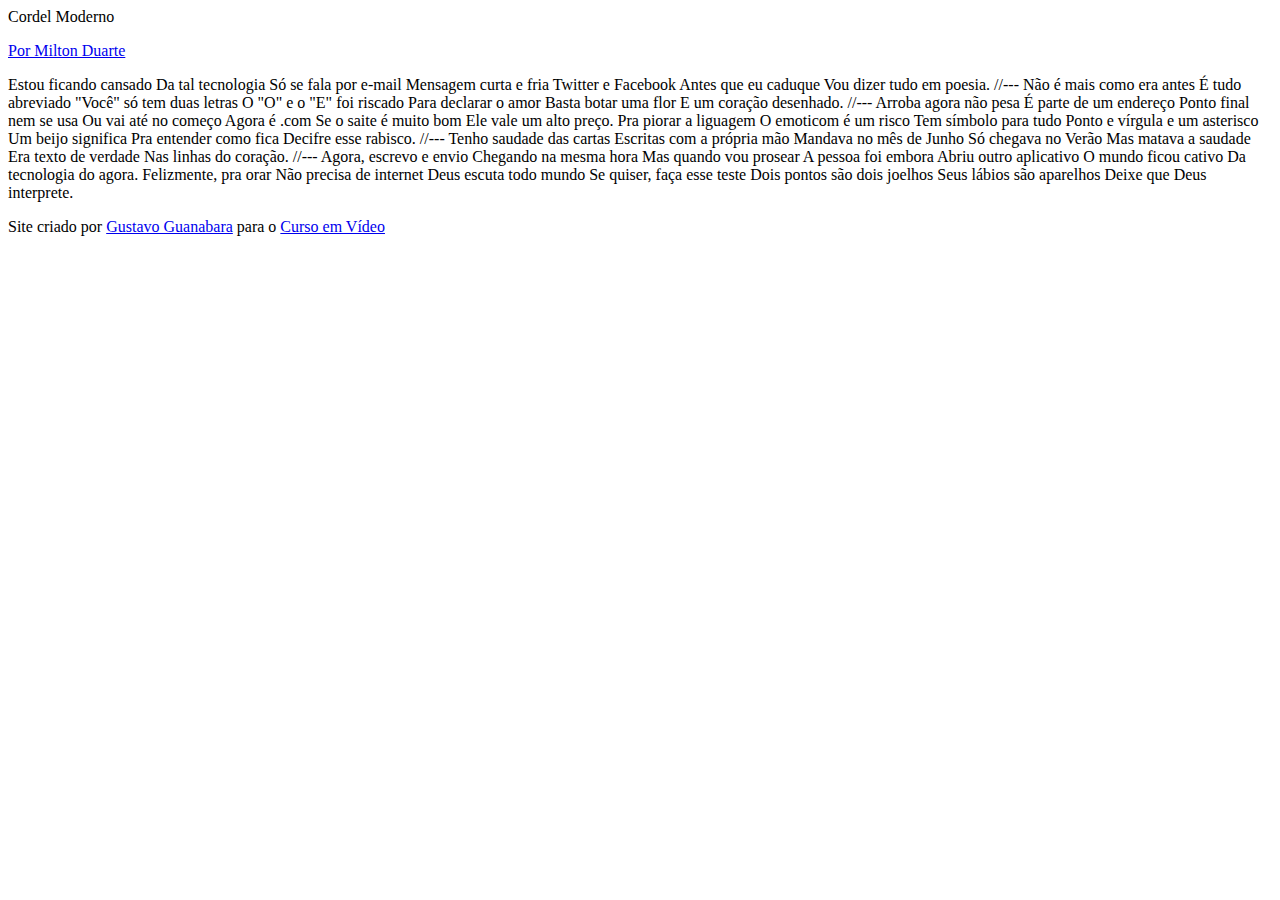
==== modulo-3/desafios/desafio012/index.html @ 0b8cabf4 "atualização 001" ====
<!DOCTYPE html>
<html lang="en">
<head>
    <meta charset="UTF-8">
    <meta http-equiv="X-UA-Compatible" content="IE=edge">
    <meta name="viewport" content="width=device-width, initial-scale=1.0">
    <link rel="shortcut icon" href="SL.ico" type="image/x-icon">
    <title>Cordel Moderno</title>
</head>
<body>
    <header>
        Cordel Moderno
        <p>
            <a href="https://www.recantodasletras.com.br/poesias/3186743" target="_blank" rel="external">Por Milton Duarte</a>
            
        </p>
    </header>

        Estou ficando cansado
        Da tal tecnologia
        Só se fala por e-mail
        Mensagem curta e fria
        Twitter e Facebook
        Antes que eu caduque
        Vou dizer tudo em poesia.

        //---

        Não é mais como era antes
        É tudo abreviado
        "Você" só tem duas letras
        O "O" e o "E" foi riscado
        Para declarar o amor
        Basta botar uma flor
        E um coração desenhado.

        //---

        Arroba agora não pesa
        É parte de um endereço
        Ponto final nem se usa
        Ou vai até no começo
        Agora é .com
        Se o saite é muito bom
        Ele vale um alto preço.

        Pra piorar a liguagem
        O emoticom é um risco
        Tem símbolo para tudo
        Ponto e vírgula e um asterisco
        Um beijo significa
        Pra entender como fica
        Decifre esse rabisco.

        //---

        Tenho saudade das cartas
        Escritas com a própria mão
        Mandava no mês de Junho
        Só chegava no Verão
        Mas matava a saudade
        Era texto de verdade
        Nas linhas do coração.

        //---

        Agora, escrevo e envio
        Chegando na mesma hora
        Mas quando vou prosear
        A pessoa foi embora
        Abriu outro aplicativo
        O mundo ficou cativo
        Da tecnologia do agora.

        Felizmente, pra orar
        Não precisa de internet
        Deus escuta todo mundo
        Se quiser, faça esse teste
        Dois pontos são dois joelhos
        Seus lábios são aparelhos
        Deixe que Deus interprete.
        <footer>
            <p>Site criado por <a href="https://gustavoguanabara.github.io" target="_blank" rel="external">Gustavo Guanabara</a> para o <a href="https://www.cursoemvideo.com" target="_blank" rel="external">Curso em Vídeo</a></p>
        </footer>
    
</body>
</html>
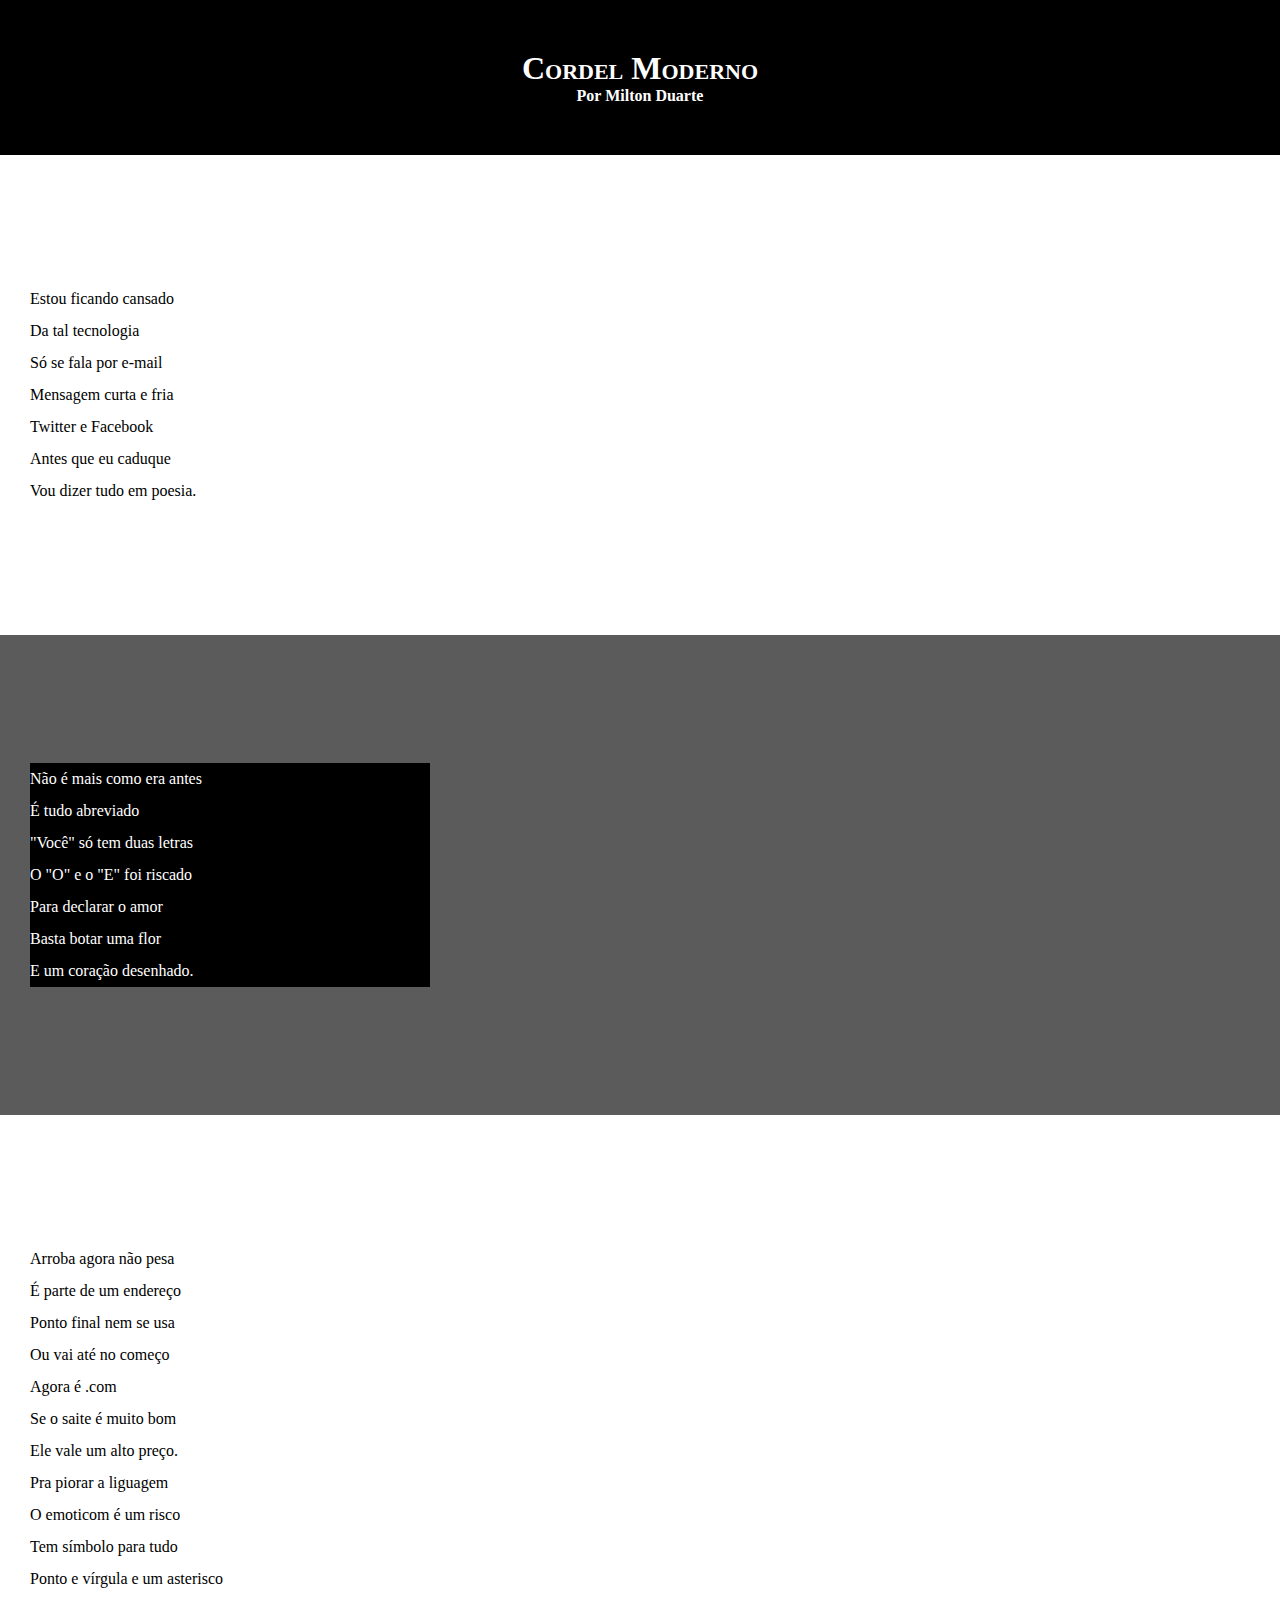
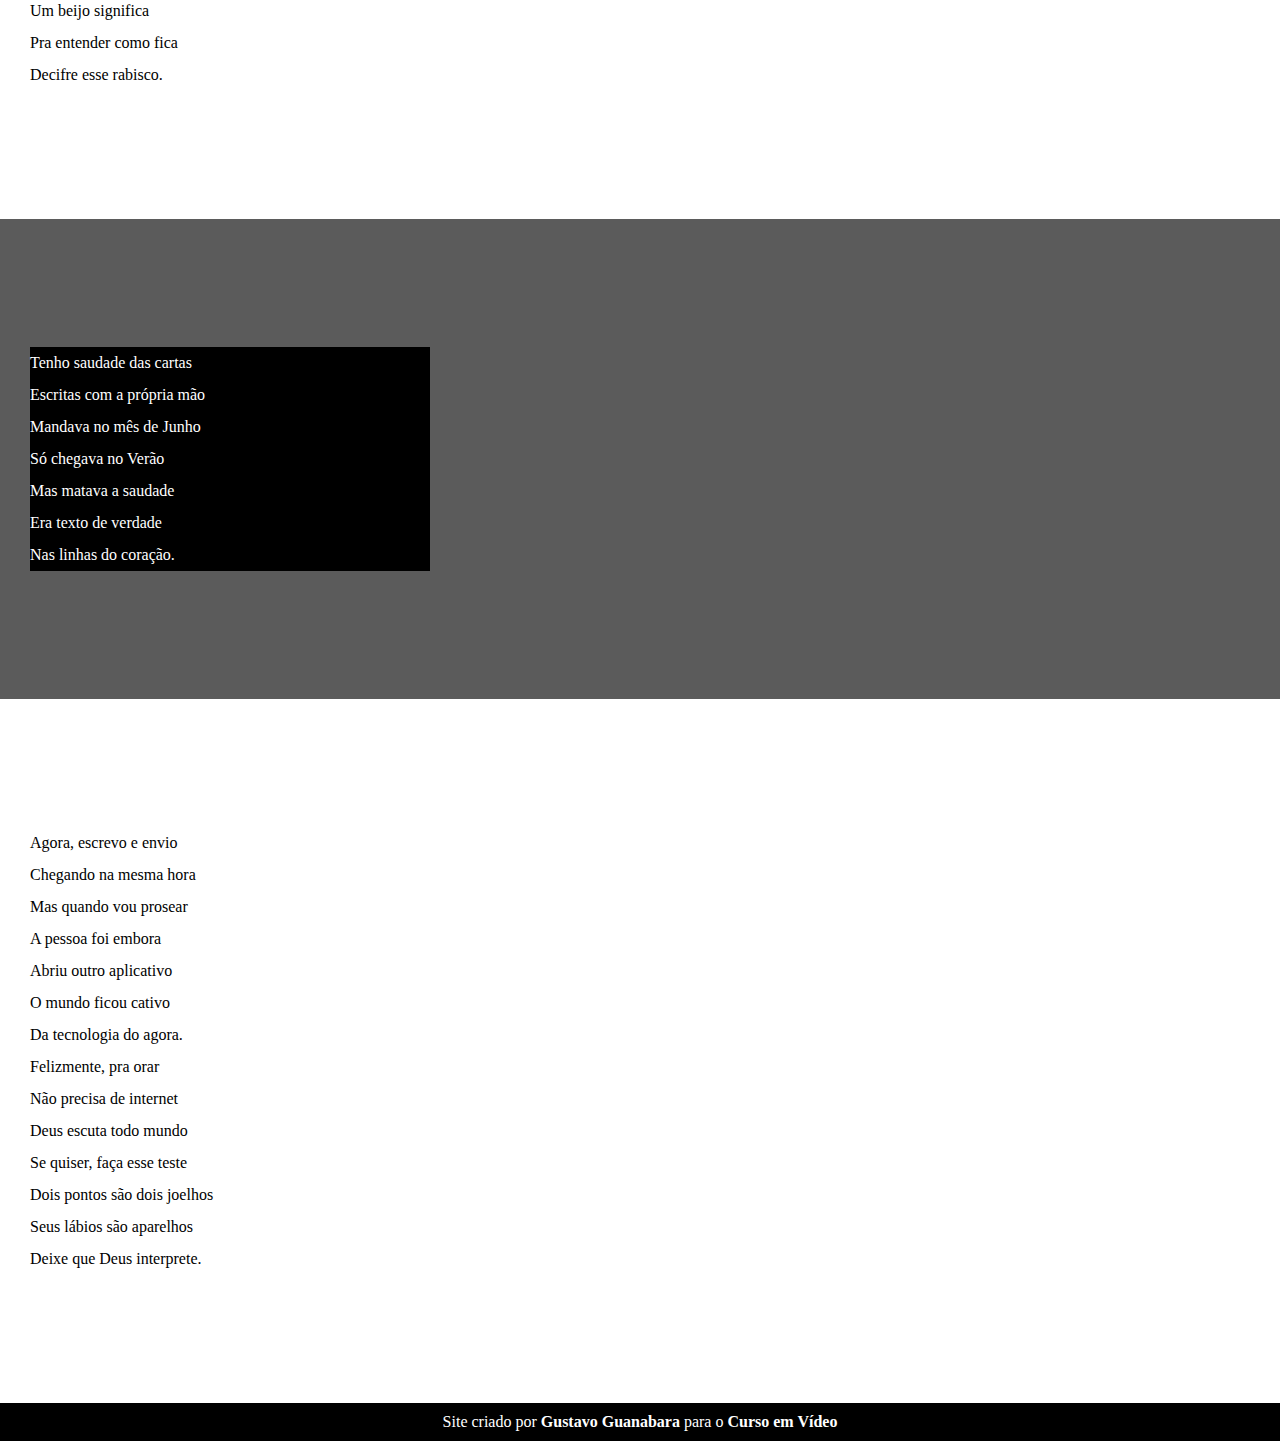
==== commit 2090b4e9: "atualização 002" ====
--- a/modulo-3/desafios/desafio012/index.html
+++ b/modulo-3/desafios/desafio012/index.html
@@ -5,80 +5,104 @@
     <meta http-equiv="X-UA-Compatible" content="IE=edge">
     <meta name="viewport" content="width=device-width, initial-scale=1.0">
     <link rel="shortcut icon" href="SL.ico" type="image/x-icon">
+    <link rel="stylesheet" href="estilo/style.css">
     <title>Cordel Moderno</title>
 </head>
 <body>
     <header>
-        Cordel Moderno
-        <p>
-            <a href="https://www.recantodasletras.com.br/poesias/3186743" target="_blank" rel="external">Por Milton Duarte</a>
-            
-        </p>
+        <h1>Cordel Moderno</h1>
+        
+            <p>
+                <a href="https://www.recantodasletras.com.br/poesias/3186743" target="_blank" rel="external">Por Milton Duarte</a>
+            </p>
+        
     </header>
 
-        Estou ficando cansado
-        Da tal tecnologia
-        Só se fala por e-mail
-        Mensagem curta e fria
-        Twitter e Facebook
-        Antes que eu caduque
-        Vou dizer tudo em poesia.
+        <section class="normal">
+            <p>
+                Estou ficando cansado <br>
+                Da tal tecnologia <br>
+                Só se fala por e-mail <br>
+                Mensagem curta e fria <br>
+                Twitter e Facebook <br>
+                Antes que eu caduque <br>
+                Vou dizer tudo em poesia.
+            </p>
+        </section>
 
-        //---
+        
 
-        Não é mais como era antes
-        É tudo abreviado
-        "Você" só tem duas letras
-        O "O" e o "E" foi riscado
-        Para declarar o amor
-        Basta botar uma flor
-        E um coração desenhado.
+        <section class="image">
+            <p>
+                Não é mais como era antes <br>
+                É tudo abreviado <br>
+                "Você" só tem duas letras <br>
+                O "O" e o "E" foi riscado <br>
+                Para declarar o amor <br>
+                Basta botar uma flor <br>
+                E um coração desenhado.
+            </p>
+        </section>
 
-        //---
+   
 
-        Arroba agora não pesa
-        É parte de um endereço
-        Ponto final nem se usa
-        Ou vai até no começo
-        Agora é .com
-        Se o saite é muito bom
-        Ele vale um alto preço.
+        <section class="normal">
+            <p>
+                Arroba agora não pesa <br>
+                É parte de um endereço <br>
+                Ponto final nem se usa <br>
+                Ou vai até no começo <br>
+                Agora é .com <br>
+                Se o saite é muito bom <br>
+                Ele vale um alto preço. <br>
+            </p>
+                <p>
+                Pra piorar a liguagem <br>
+                O emoticom é um risco <br>
+                Tem símbolo para tudo <br>
+                Ponto e vírgula e um asterisco <br>
+                Um beijo significa <br>
+                Pra entender como fica <br>
+                Decifre esse rabisco.
+            </p>
+        </section>
 
-        Pra piorar a liguagem
-        O emoticom é um risco
-        Tem símbolo para tudo
-        Ponto e vírgula e um asterisco
-        Um beijo significa
-        Pra entender como fica
-        Decifre esse rabisco.
+        
 
-        //---
+        <section class="image">
+            <p>
+                Tenho saudade das cartas <br>
+                Escritas com a própria mão <br>
+                Mandava no mês de Junho <br>
+                Só chegava no Verão <br>
+                Mas matava a saudade <br>
+                Era texto de verdade <br>
+                Nas linhas do coração.
+            </p>
+        </section>
 
-        Tenho saudade das cartas
-        Escritas com a própria mão
-        Mandava no mês de Junho
-        Só chegava no Verão
-        Mas matava a saudade
-        Era texto de verdade
-        Nas linhas do coração.
+        
 
-        //---
-
-        Agora, escrevo e envio
-        Chegando na mesma hora
-        Mas quando vou prosear
-        A pessoa foi embora
-        Abriu outro aplicativo
-        O mundo ficou cativo
-        Da tecnologia do agora.
-
-        Felizmente, pra orar
-        Não precisa de internet
-        Deus escuta todo mundo
-        Se quiser, faça esse teste
-        Dois pontos são dois joelhos
-        Seus lábios são aparelhos
-        Deixe que Deus interprete.
+        <section class="normal">
+            <p>
+                Agora, escrevo e envio <br>
+                Chegando na mesma hora <br>
+                Mas quando vou prosear <br>
+                A pessoa foi embora <br>
+                Abriu outro aplicativo <br>
+                O mundo ficou cativo <br>
+                Da tecnologia do agora. <br>
+            </p>
+            <p>
+                Felizmente, pra orar <br>
+                Não precisa de internet <br>
+                Deus escuta todo mundo <br>
+                Se quiser, faça esse teste <br>
+                Dois pontos são dois joelhos <br>
+                Seus lábios são aparelhos <br>
+                Deixe que Deus interprete.
+            </p>
+        </section>
         <footer>
             <p>Site criado por <a href="https://gustavoguanabara.github.io" target="_blank" rel="external">Gustavo Guanabara</a> para o <a href="https://www.cursoemvideo.com" target="_blank" rel="external">Curso em Vídeo</a></p>
         </footer>
--- a/modulo-3/desafios/desafio012/estilo/style.css
+++ b/modulo-3/desafios/desafio012/estilo/style.css
@@ -0,0 +1,67 @@
+@charset "UTF-8";
+
+*{ 
+    margin: 0px;
+    padding: 0px;
+}
+html, body
+{
+    min-height: 100vh;
+    background-color: darkgray;
+}
+header
+{
+    background-color: black;
+    color: #fff;
+    text-align: center;
+}
+header h1
+{
+padding-top: 50px;
+font-variant: small-caps;
+}
+header p
+{
+    padding-bottom: 50px;
+}
+header a, footer a
+{
+    text-decoration: none;
+    color: #fff;
+    font-weight: bold;
+}
+header a:hover, footer a:hover
+{
+   text-decoration: underline; 
+
+}
+section
+{
+    padding-top: 10%;
+    padding-bottom: 10%;
+    line-height: 2em;
+    padding-left: 30px;
+}
+section.normal
+{
+    background-color: #fff;
+    color: black;
+}
+section.image
+{
+    background-color: rgba(76, 76, 76, 0.845);
+    color: #fff;
+}
+section.image p
+{
+    background-color: black;
+    width: 400px;
+}
+footer
+{
+    background-color: black;
+    text-align: center;
+    color: #fff;
+    padding: 10px;
+}
+
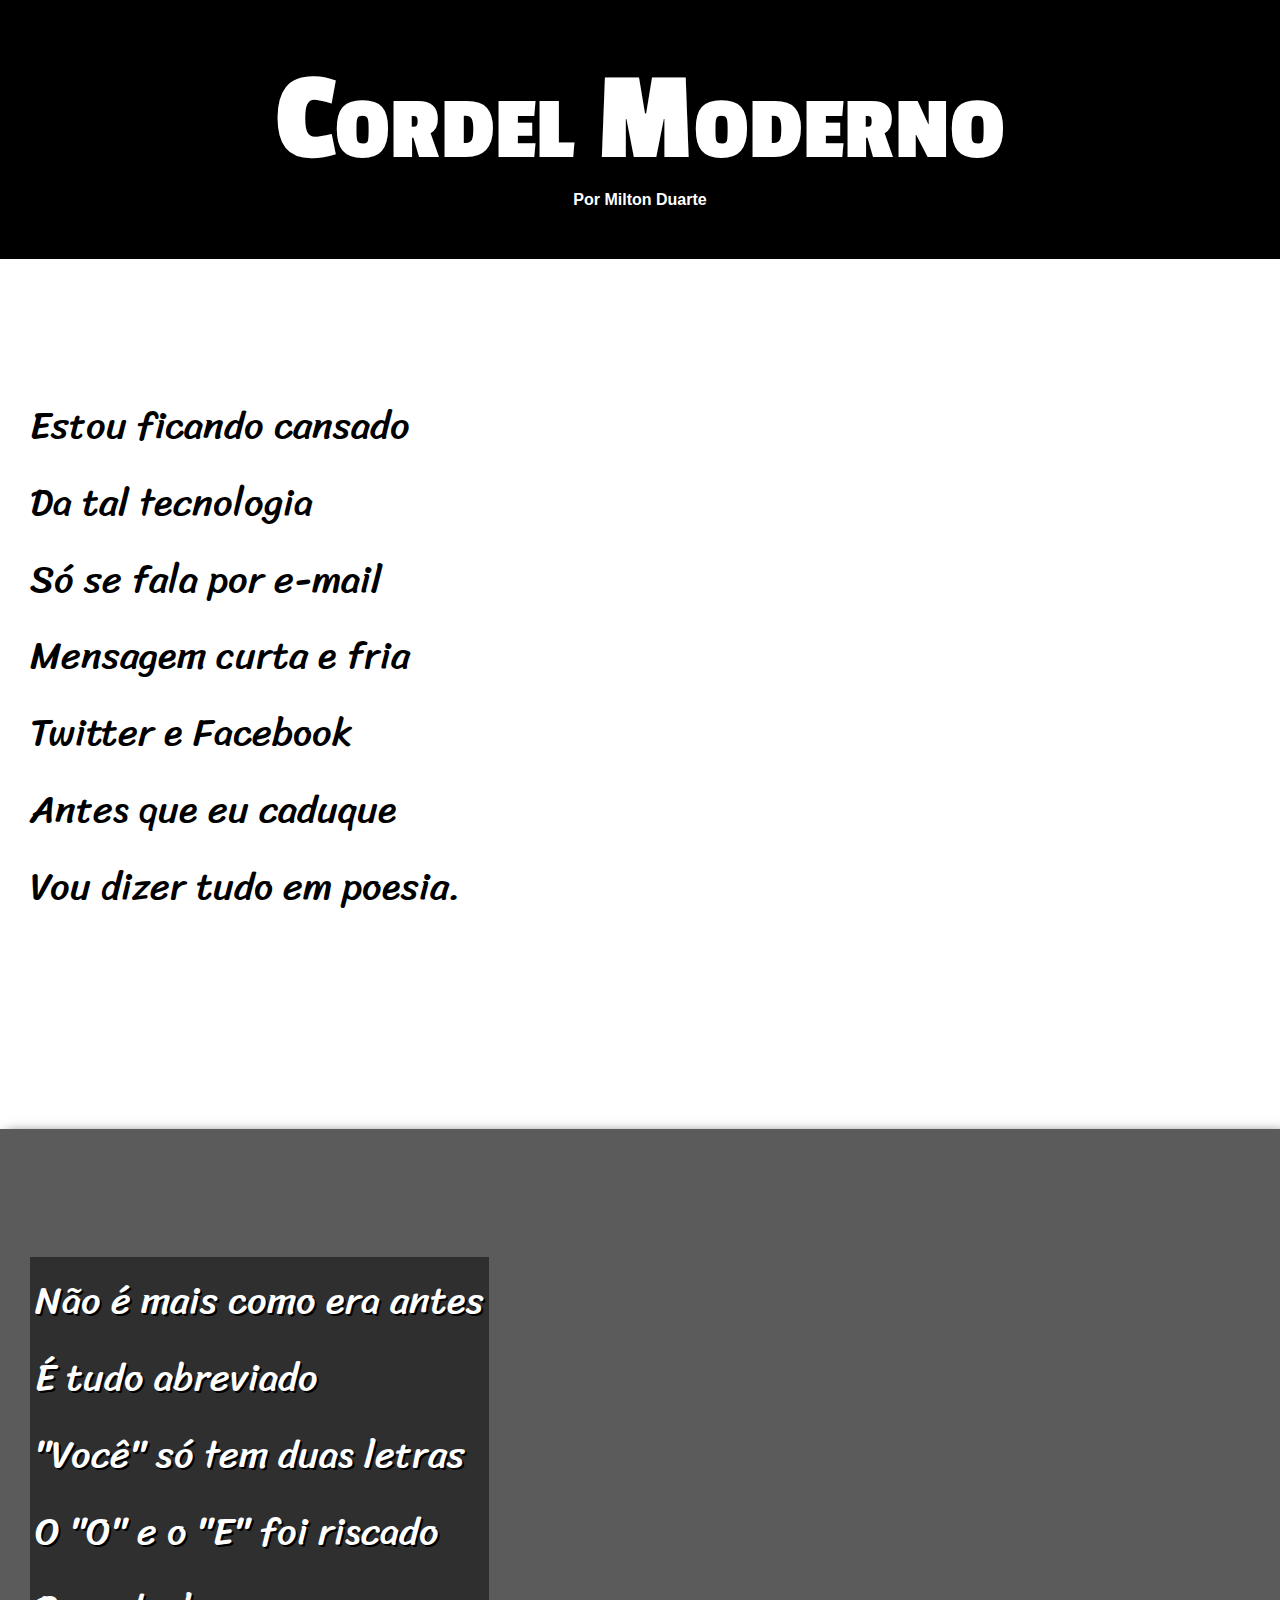
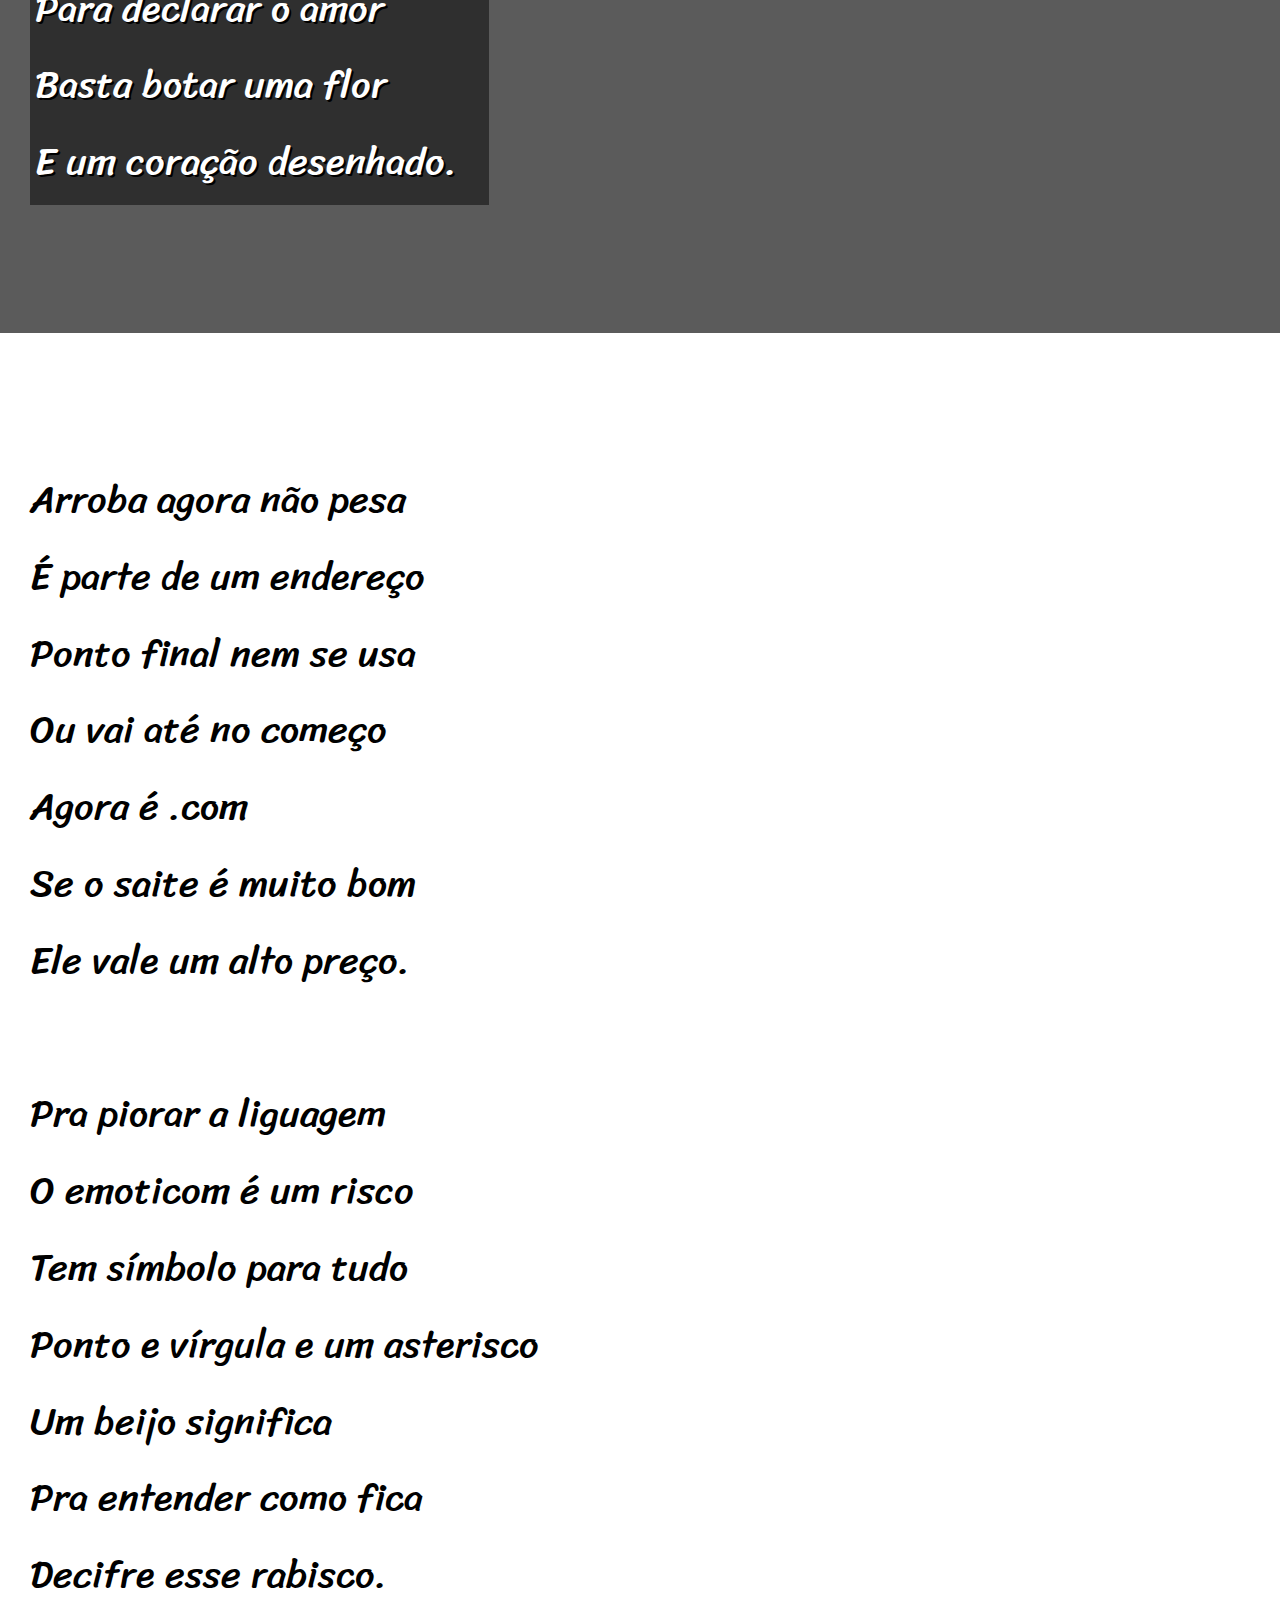
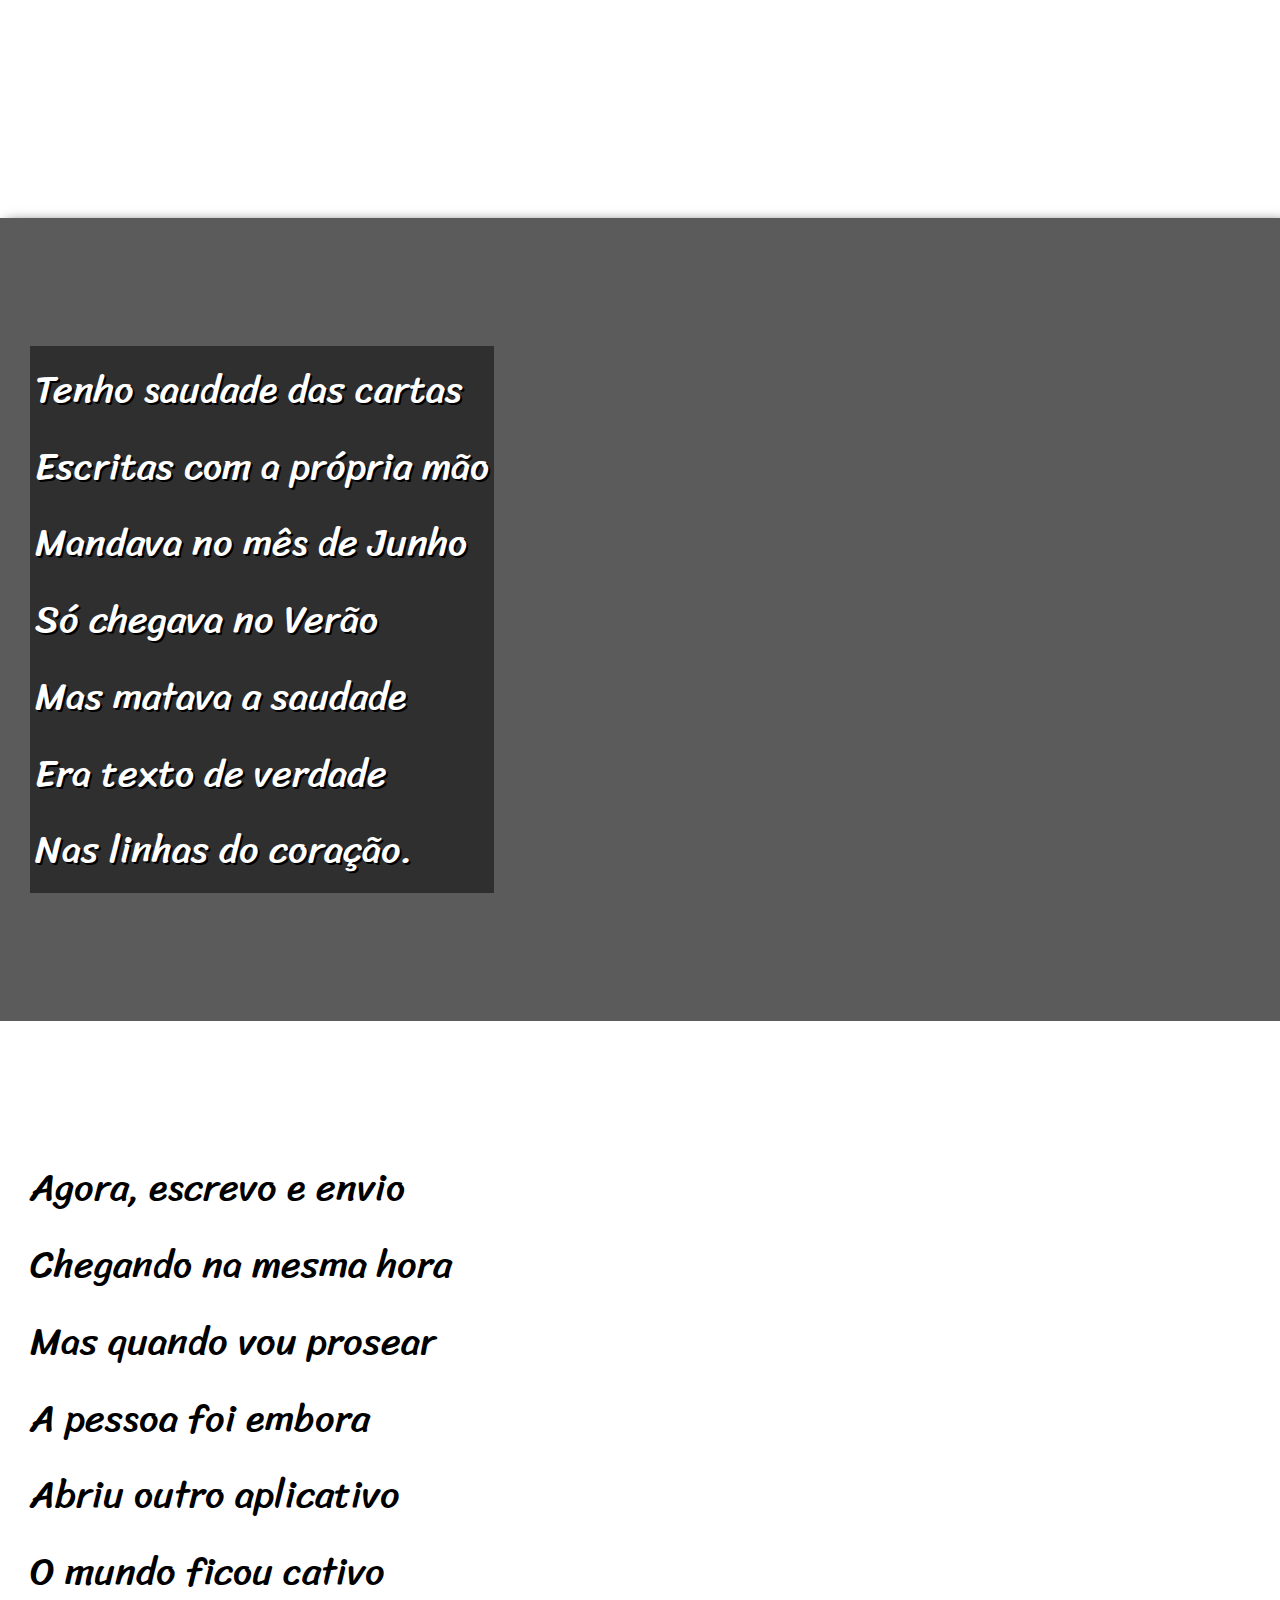
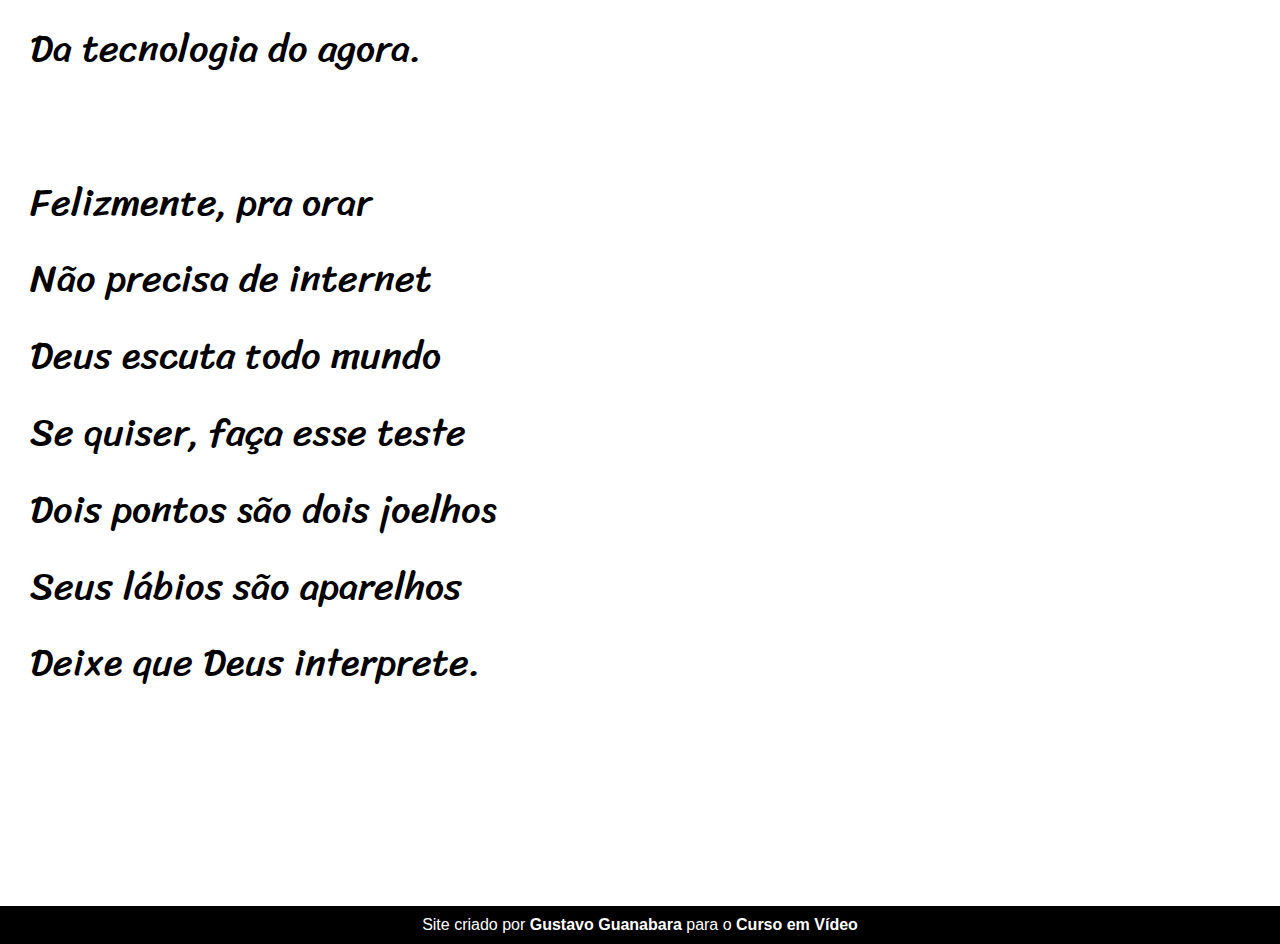
==== commit d790732a: "alteração 2, 13.03.2023" ====
--- a/modulo-3/desafios/desafio012/index.html
+++ b/modulo-3/desafios/desafio012/index.html
@@ -32,7 +32,7 @@
 
         
 
-        <section class="image">
+        <section class="image" id="image01">
             <p>
                 Não é mais como era antes <br>
                 É tudo abreviado <br>
@@ -69,7 +69,7 @@
 
         
 
-        <section class="image">
+        <section class="image" id="image02">
             <p>
                 Tenho saudade das cartas <br>
                 Escritas com a própria mão <br>
--- a/modulo-3/desafios/desafio012/estilo/style.css
+++ b/modulo-3/desafios/desafio012/estilo/style.css
@@ -1,11 +1,20 @@
 @charset "UTF-8";
+@import url('https://fonts.googleapis.com/css2?family=Passion+One&display=swap');
+@import url('https://fonts.googleapis.com/css2?family=Sriracha&display=swap');
 
+:root{
+    --fonte1: Verdana, Geneva, Tahoma, sans-serif;
+    --fonte2: 'Passion One', cursive;
+    --fonte3:'Sriracha', cursive;
+}
 *{ 
     margin: 0px;
     padding: 0px;
+    font-size: 1em;
 }
 html, body
 {
+    font-family: var(--fonte1);
     min-height: 100vh;
     background-color: darkgray;
 }
@@ -19,6 +28,8 @@
 {
 padding-top: 50px;
 font-variant: small-caps;
+font-family: var(--fonte2);
+font-size: 10vw;
 }
 header p
 {
@@ -41,6 +52,11 @@
     padding-bottom: 10%;
     line-height: 2em;
     padding-left: 30px;
+    font-family: var(--fonte3);
+    font-size: 3vw;
+}
+section > p{
+    padding-bottom: 2em;
 }
 section.normal
 {
@@ -50,12 +66,28 @@
 section.image
 {
     background-color: rgba(76, 76, 76, 0.845);
+    box-shadow: 6px 6px 13px 0px black;
     color: #fff;
+    background-attachment: fixed;
 }
 section.image p
 {
-    background-color: black;
-    width: 400px;
+    background-color: rgba(0, 0, 0, 0.481);
+    text-shadow: 2px 2px 0px black;
+    padding: 5px;
+    display: inline-block;
+}
+section#image01
+{
+background-image: url('../imagens/background001.jpg');
+background-position: right
+center;
+background-size: cover;
+}
+section#image02
+{
+background-image: url('../imagens/background002.jpg');
+background-size: cover;
 }
 footer
 {
